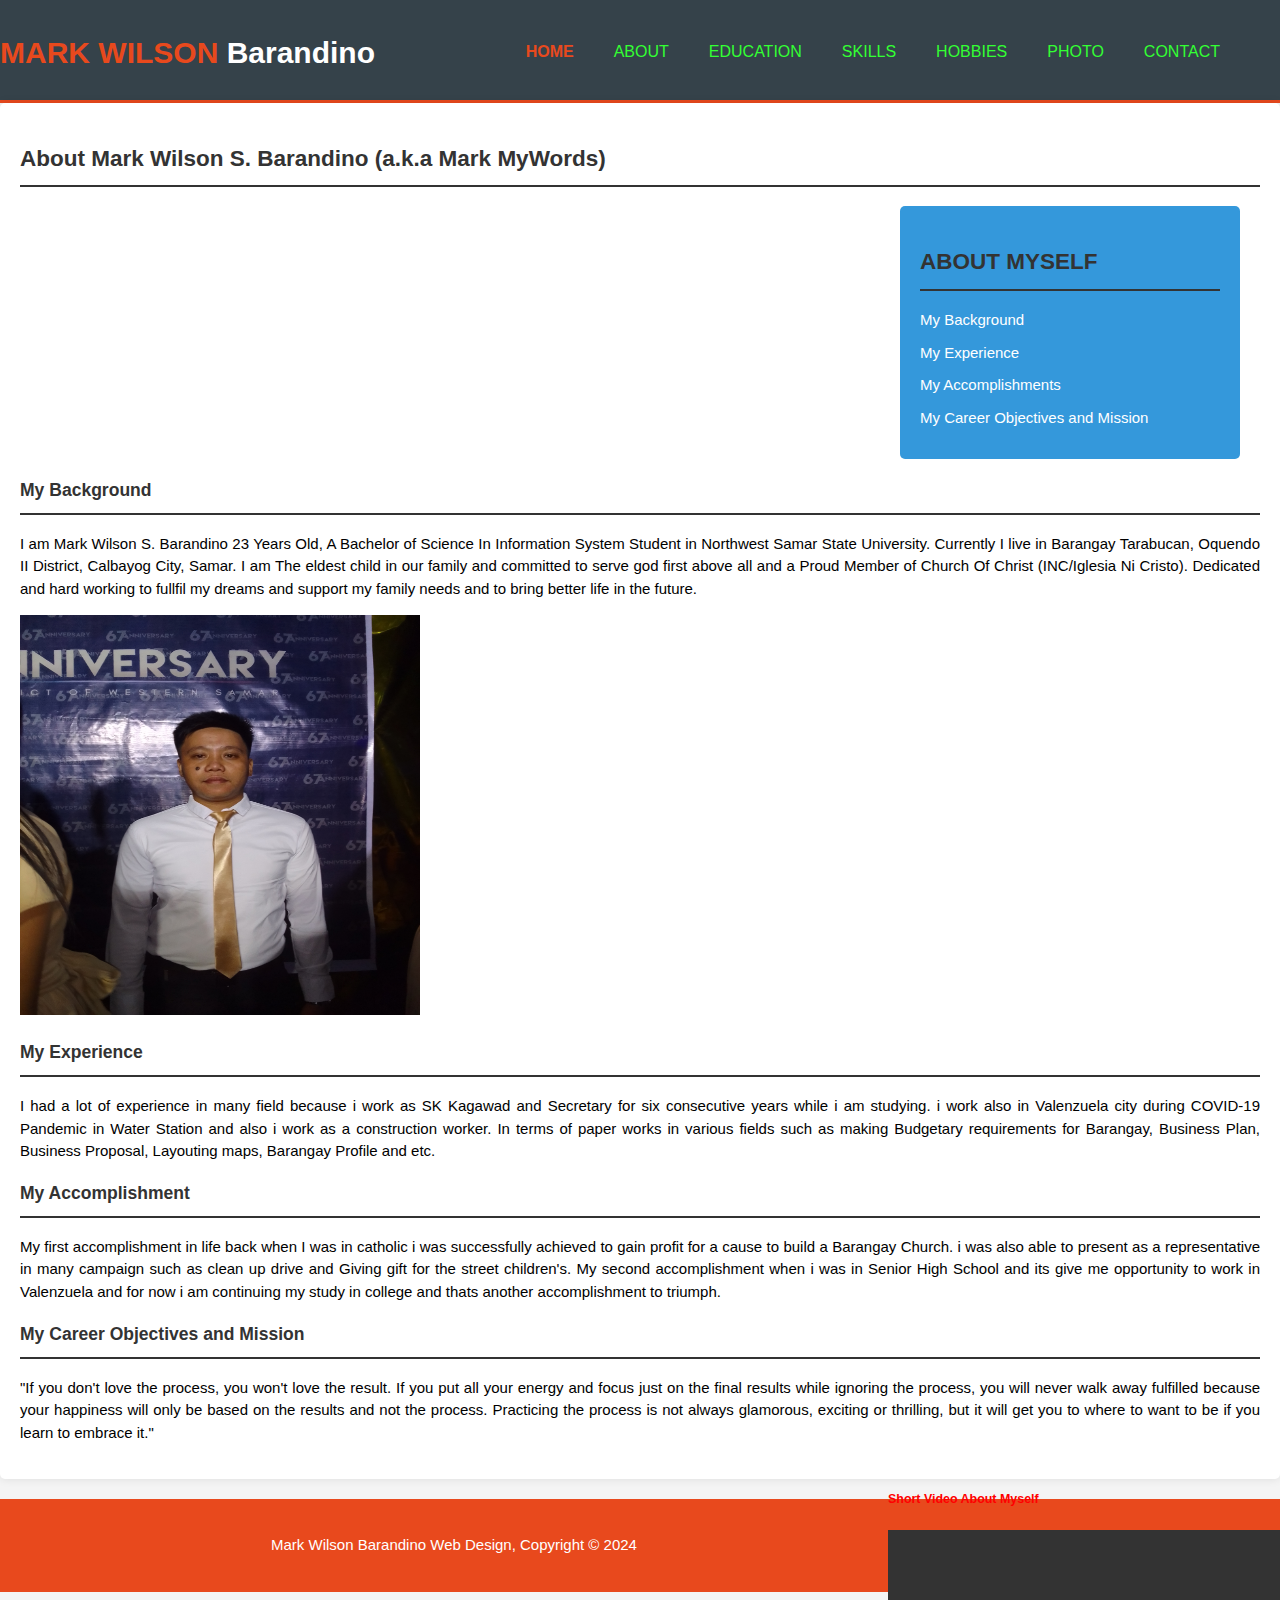
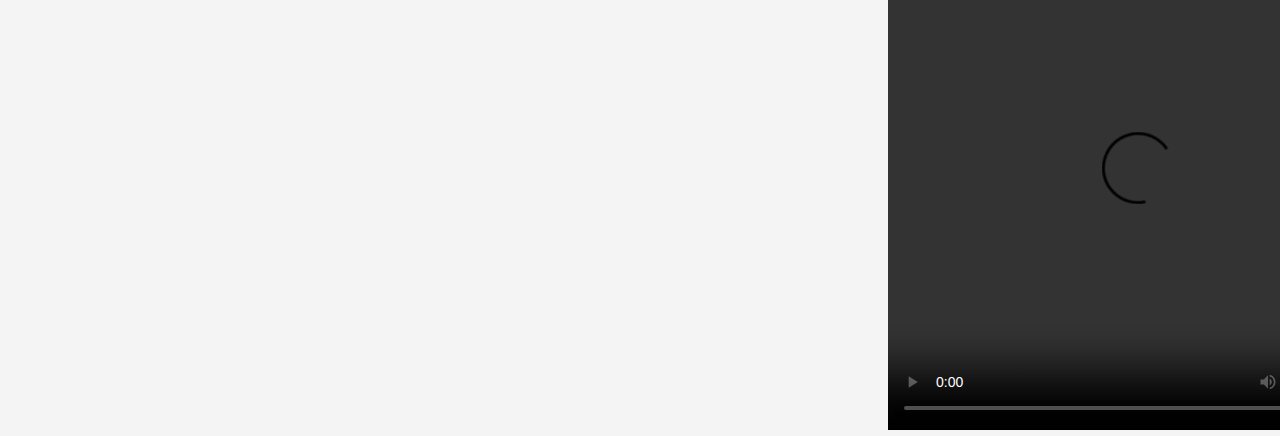
==== about.html @ a9ec9c43 "Update about.html" ====
<!DOCTYPE html>
<html>
  <head>
    <meta charset="utf-8">
    <meta name="viewport" content="width=device-width, initial-scale=0.5">
	  <meta name="keywords" content="Mb">
  	<meta name="author" content="mark">
    <title>Welcome About</title>
    <link rel="stylesheet" href="style.css">
    <link rel="icon" href="/storage/emulated/0/DCIM/A website/formalko.jpg">
  </head>
  <body>
    <header>
      <div class="container">
        <div id="branding">
          <h1><span class="highlight">MARK WILSON</span> Barandino</h1>
        </div>
       
       
       <nav>
          <ul>
            <li class="current"><a href="index.html">Home</a></li>
            <li><a href="about.html">About</a></li>
           <li><a
href="education.html">Education</a></li>
            <li><a
href="skills.html">Skills </a></li>
            <li><a
href="hobbies.html">Hobbies</a></li>
            <li><a
href="picture.html">Photo</a></li> 
<li><a
href="contact.html">Contact</a></li>
            <li><a

        </ul>
        </nav>
         
      </div>
    </header>
    
<style>
    /* CSS Styles */
    .containers {
      display: flex;
      justify-content: right;
      align-items: flex-start;
    }
    .sidebar {
      width: 300px;
      background-color: #3498db;
      color: #fff;
      padding: 20px;
      border-radius: 5px;
      margin-right: 20px;
    }
    .news {
      flex: 1;
      background-color: #fff;
      padding: 20px;
      border-radius: 5px;
      box-shadow: 0 0 10px rgba(0, 0, 0, 0.1);
    }
    h2 {
      color: #333;
      border-bottom: 2px solid #333;
      padding-bottom: 10px;
    }
    ul {
      list-style-type: none;
      padding: 0;
    }
    li {
      margin-bottom: 10px;
    }
  </style>
  
  
         <div class="news">
           
             <h2>About Mark Wilson S. Barandino (a.k.a Mark MyWords)</h2>
    
    <div class="containers">
    <div class="sidebar">
      <h2>ABOUT MYSELF</h2>
      <ul>
        <li>My Background</li>
        <li>My Experience</li>
        <li>My Accomplishments</li>
        <li>My Career Objectives and Mission</li>
        </ul>
        </div>
        </div>
        
      <div>
        <h3>My Background</h3>
        <p style="text-align: justify;">I am Mark Wilson S. Barandino 23 Years Old, A Bachelor of Science In Information System Student in Northwest Samar State University. Currently I live in Barangay Tarabucan, Oquendo II District, Calbayog City, Samar. I am The eldest child in our family and committed to serve god first above all and a Proud Member of Church Of Christ (INC/Iglesia Ni Cristo). Dedicated and hard working to fullfil my dreams and support my family needs and to bring better life in the future.
        </p>
        <img src="FormalAboutMe.jpg" class="zoom" alt="Zoomable Image" width="400" height ="400">
      </div>
      <div>
        <h3>My Experience</h3>
        <p style="text-align: justify;">
I had a lot of experience in many field because i work as SK Kagawad and Secretary for six consecutive years while i am studying. i work also in Valenzuela city during COVID-19 Pandemic in Water Station and also i work as a construction worker. In terms of paper works in various fields such as making Budgetary requirements for Barangay, Business Plan, Business Proposal, Layouting maps, Barangay Profile and etc. 
 </p>
      </div>
      <div>
        <h3>My Accomplishment</h3>
       <p style="text-align: justify;">
<p style="text-align: justify;"> My first accomplishment in life back when I was in catholic i was successfully achieved to gain profit for a cause to build a Barangay Church.
i was also able to present as a representative in many campaign such as clean up drive and Giving gift for the street children's. My second accomplishment when i was in Senior High School and its give me opportunity to work in Valenzuela and for now i am continuing my study in college and thats another accomplishment to triumph.
    
          </p>     
      </div>
      
      <div>
        <h3>My Career Objectives and Mission</h3>
       <p style="text-align: justify;">"If you don't love the process, you won't love the result. If you put all your energy and focus just on the final results while ignoring the process, you will never walk away fulfilled because your happiness will only be based on the results and not the process. Practicing the process is not always glamorous, exciting or thrilling, but it will get you to where to want to be if you learn to embrace it." 
            </p>
      </div>

        <aside id="sidebar">
            
             <p>
           <h5 style="color: Red;">Short Video About Myself</h5>
       <video src="MyShortIntro.mp4" width="500" height="500" controls>
Video supported       
       </p>
          </div>
        </aside>
      </div>
    </section>


     <footer>
      <p>Mark Wilson Barandino Web Design, Copyright &copy; 2024</p>
    </footer>      
          
    </form>
      </div>
    </section>
     <br></br>
          <br></br>
    </footer>
     
    
    </html>
---- style.css ----
/* For mobile view */
body {
    font-family: Arial, sans-serif;
    padding: 20px;
}

/* For desktop view */
@media (min-width: 768px) {
    body {
        padding: 50px;
    }
}


body{
  font: 15px/1.5 Arial, Helvetica,sans-serif;
  padding:0;
  margin:0;
  background-color:#f4f4f4;
}

  #video-container {
    position: Absolute;
    top: 0;
    left: 0;
    width: 100%;
    height: 100%;
    overflow: hidden;
    z-index: -1;
  }
  #video {
    position: absolute;
    top: 20%;
    left: 20%;
    transform: translate(-50%, -50%);
    min-width: 100%;
    min-height: 100%;
    width: auto;
    height: auto;
    z-index: -1;
  }


/* Global */


ul{
  margin:0;
  padding:0;
}

.button_1{
  height:38px;
  background:#e8491d;
  border:0;
  padding-left: 20px;
  padding-right:20px;
  color:#ffffff;
}


.dark{
  padding:15px;
  background:#35424a;
  color:#ffffff;
  margin-top:10px;
  margin-bottom:10px;
}

/* Header **/
header{
  background:#35424a;
  color:#ffffff;
  padding-top:30px;
  min-height:70px;
  border-bottom:#e8491d 3px solid;
}

header a{
  color:#33FF33;
  text-decoration:none;
  text-transform: uppercase;
  font-size:16px;
}

header li{
  float:left;
  display:inline;
  padding: 0 20px 0 20px;
}

header #branding{
  float:left;
}

header #branding h1{
  margin:0;
}

header nav{
  float:right;
  margin-top:10px;
}

header .highlight, header .current a{
  color:#e8491d;
  font-weight:bold;
}

header a:hover{
  color:#cccccc;
  font-weight:bold;
}

/* Showcase */
#showcase{
  min-height:400px;
  background:hidden;
  background-position: center;
  background-size: cover;
  text-align:center;
  color:#FF9933;
}


#showcase
   
    {
      color: white;
      text-shadow: 1px 1px 2px black, 0 0 25px blue, 0 0 5px darkblue;
    }
    
    
   

#showcase h1{
  margin-top:100px;
  font-size:55px;
  margin-bottom:10px;
 
}

#showcase p{
  font-size:20px;
  
}



/* Newsletter */
#newsletter{
  padding:15px;
  color:#e8491d;
  background:#35424a
}

#newsletter h1{
  float:left;
  color:#blue;
}

#newsletter form {
  float:right;
  margin-top:15px;
}

#newsletter input[type="email"]{
  padding:4px;
  height:25px;
  width:250px;
}

/* Boxes */
#boxes{
  margin-top:20px;
}

#boxes .box{
  float:left;
  text-align: center;
  width:30%;
  padding:10px;
}

#boxes .box img{
  width:90px;
}

/* Sidebar */
aside#sidebar{
  float:right;
  width:30%;
  margin-top:10px;
}

aside#sidebar .quote input, aside#sidebar .quote textarea{
  width:90%;
  padding:5px;
}

/* Main-col */
article#main-col{
  float:left;
  width:65%;
}

/* Services */
ul#services li{
  list-style: none;
  padding:20px;
  border: #cccccc solid 1px;
  margin-bottom:5px;
  background:#e6e6e6;
}

footer{
  padding:20px;
  margin-top:20px;
  color:#ffffff;
  background-color:#e8491d;
  text-align: center;
}

/* Media Queries */
@media(max-width: 768px){
  header #branding,
  header nav,
  header nav li,
  #newsletter h1,
  #newsletter form,
  #boxes .box,
  article#main-col,
  aside#sidebar{
    float:none;
    text-align:center;
    width:100%;
  }

  header{
    padding-bottom:20px;
  }

  #showcase h1{
    margin-top:40px;
  }

  #newsletter button, .quote button{
    display:block;
    width:100%;
  }

  #newsletter form input[type="email"], .quote input, .quote textarea{
    width:100%;
    margin-bottom:5px;

  }
  
  
}
  
  /* Styling for the overlay */
  .overlay {
    position: fixed;
    top: 0;
    left: 0;
    width: 100%;
    height: 100%;
    background-color: rgba(0, 0, 0, 0.5); /* semi-transparent black */
    display: flex;
    justify-content: center;
    align-items: center;
    z-index: 9999;
  }

  /* Styling for the popup */
  .popup {
    background-color: #ff33;
    padding: 20px;
    border-radius: 10px;
    box-shadow: 0 0 10px rgba(0, 0, 0, 0.3);
    text-align: center;
  }
  
  
  .zoom {
    transition: transform .2s;
  }

  .zoom:hover {
    transform: scale(1.5);
  }
  
  
  
    .loader {
    position: relative;
    width: 100px;
    height: 100px;
    margin: 0 auto;
  }
  
 
  .loader {
    border: 16px solid #f3f3f3; /* Light grey */
    border-top: 16px solid #3498db; /* Blue */
    border-radius: 50%;
    width: 120px;
    height: 120px;
    animation: spin 2s linear infinite;
    margin: auto;
    position: absolute;
    top: 0; bottom: 0; left: 0; right: 0;
  }

  @keyframes spin {
    0% { transform: rotate(0deg); }
    100% { transform: rotate(360deg); }
  }
 
 
 
 
     .tooltip {
      position: relative;
      display: inline-block;
      cursor: pointer;
    }
    .tooltip .tooltiptext {
      visibility: hidden;
      width: 200px;
      background-color: #333;
      color: #fff;
      text-align: center;
      border-radius: 6px;
      padding: 5px;
      position: absolute;
      z-index: 1;
      bottom: 125%;
      left: 50%;
      margin-left: -100px;
      opacity: 0;
      transition: opacity 0.3s;
    }
    .tooltip:hover .tooltiptext {
      visibility: visible;
      opacity: 1;
    }
    .skills {
      margin-top: 20px;
    }
    .skill {
      margin-bottom: 10px;
    }
    .skill span {
      display: inline-block;
      width: 100px;
      background-color: #ff6633;
      text-align: Right;
      padding: 5px;
      border-radius: 5px;
      margin-right: 10px;
    }
    .skill .bar {
      display: inline-block;
      width: 200px;
      background-color: #333;
      border-radius: 5px;
      position: relative;
    }
    .skill .bar .progress {
      background-color: #4CAF50;
      height: 20px;
      border-radius: 5px;
      position: absolute;
      top: 0;
      left: 0;
      width: 0;
      transition: width 1s ease-in-out;
    }
    
    
    
    
     .skills {
      max-width: 600px;
      margin: 0 auto;
      background-color: #fff;
      padding: 20px;
      border-radius: 5px;
      box-shadow: 0 0 10px rgba(0, 0, 0, 0.1);
    }
    h3 {
      color: #333;
      border-bottom: 2px solid #333;
      padding-bottom: 10px;
    }
    ul {
      list-style-type: none;
      padding: 0;
    }
    li {
      margin-bottom: 10px;
    }
    .highlight {
      font-weight: bold;
      color: #3498db; /* Highlight color */
    }
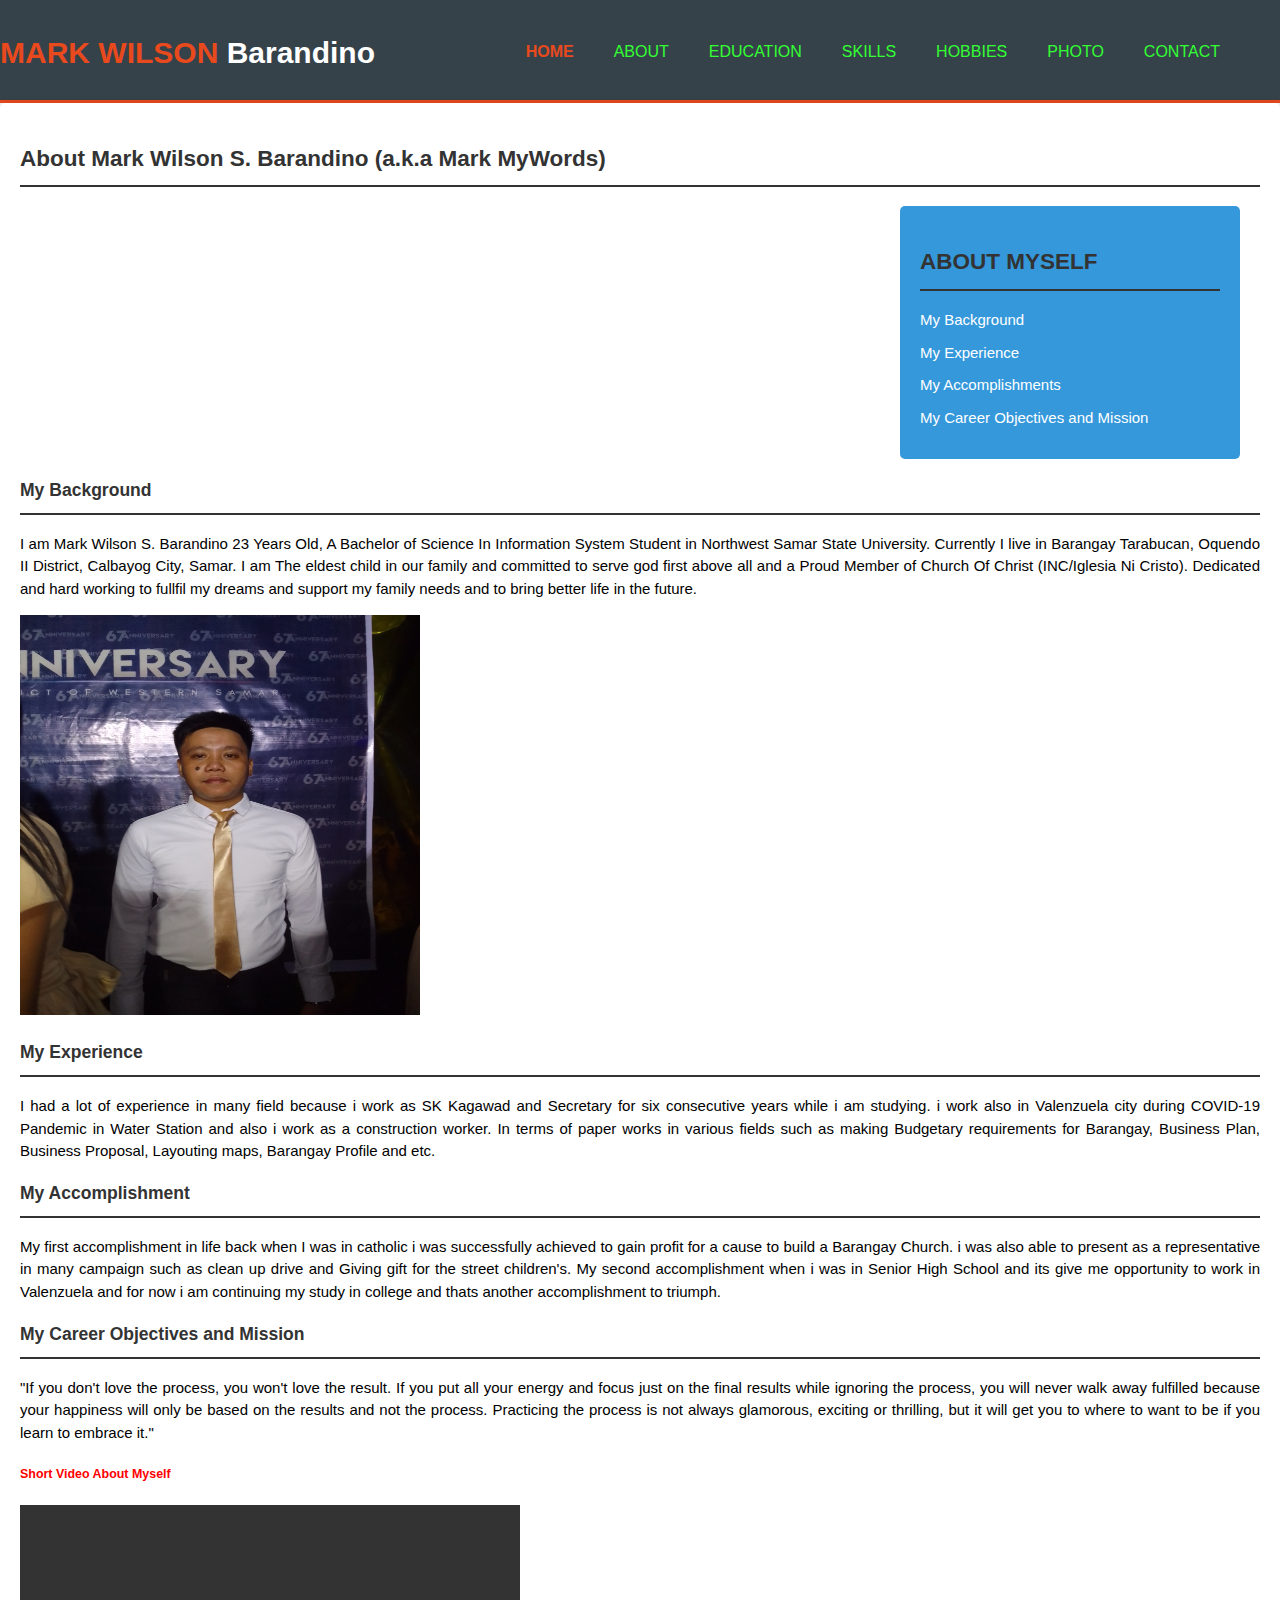
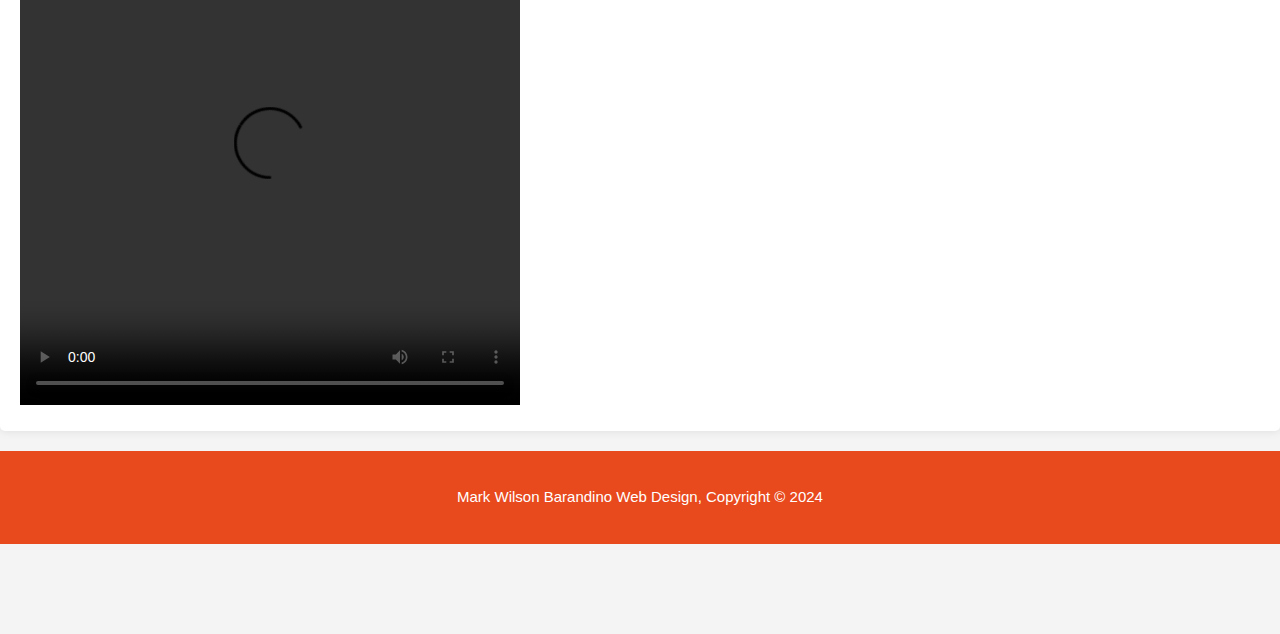
==== commit 3cac27e2: "Update about.html" ====
--- a/about.html
+++ b/about.html
@@ -119,15 +119,14 @@
             </p>
       </div>
 
-        <aside id="sidebar">
-            
-             <p>
+
+            <div>
            <h5 style="color: Red;">Short Video About Myself</h5>
        <video src="MyShortIntro.mp4" width="500" height="500" controls>
 Video supported       
-       </p>
-          </div>
-        </aside>
+       </div>
+
+
       </div>
     </section>
 
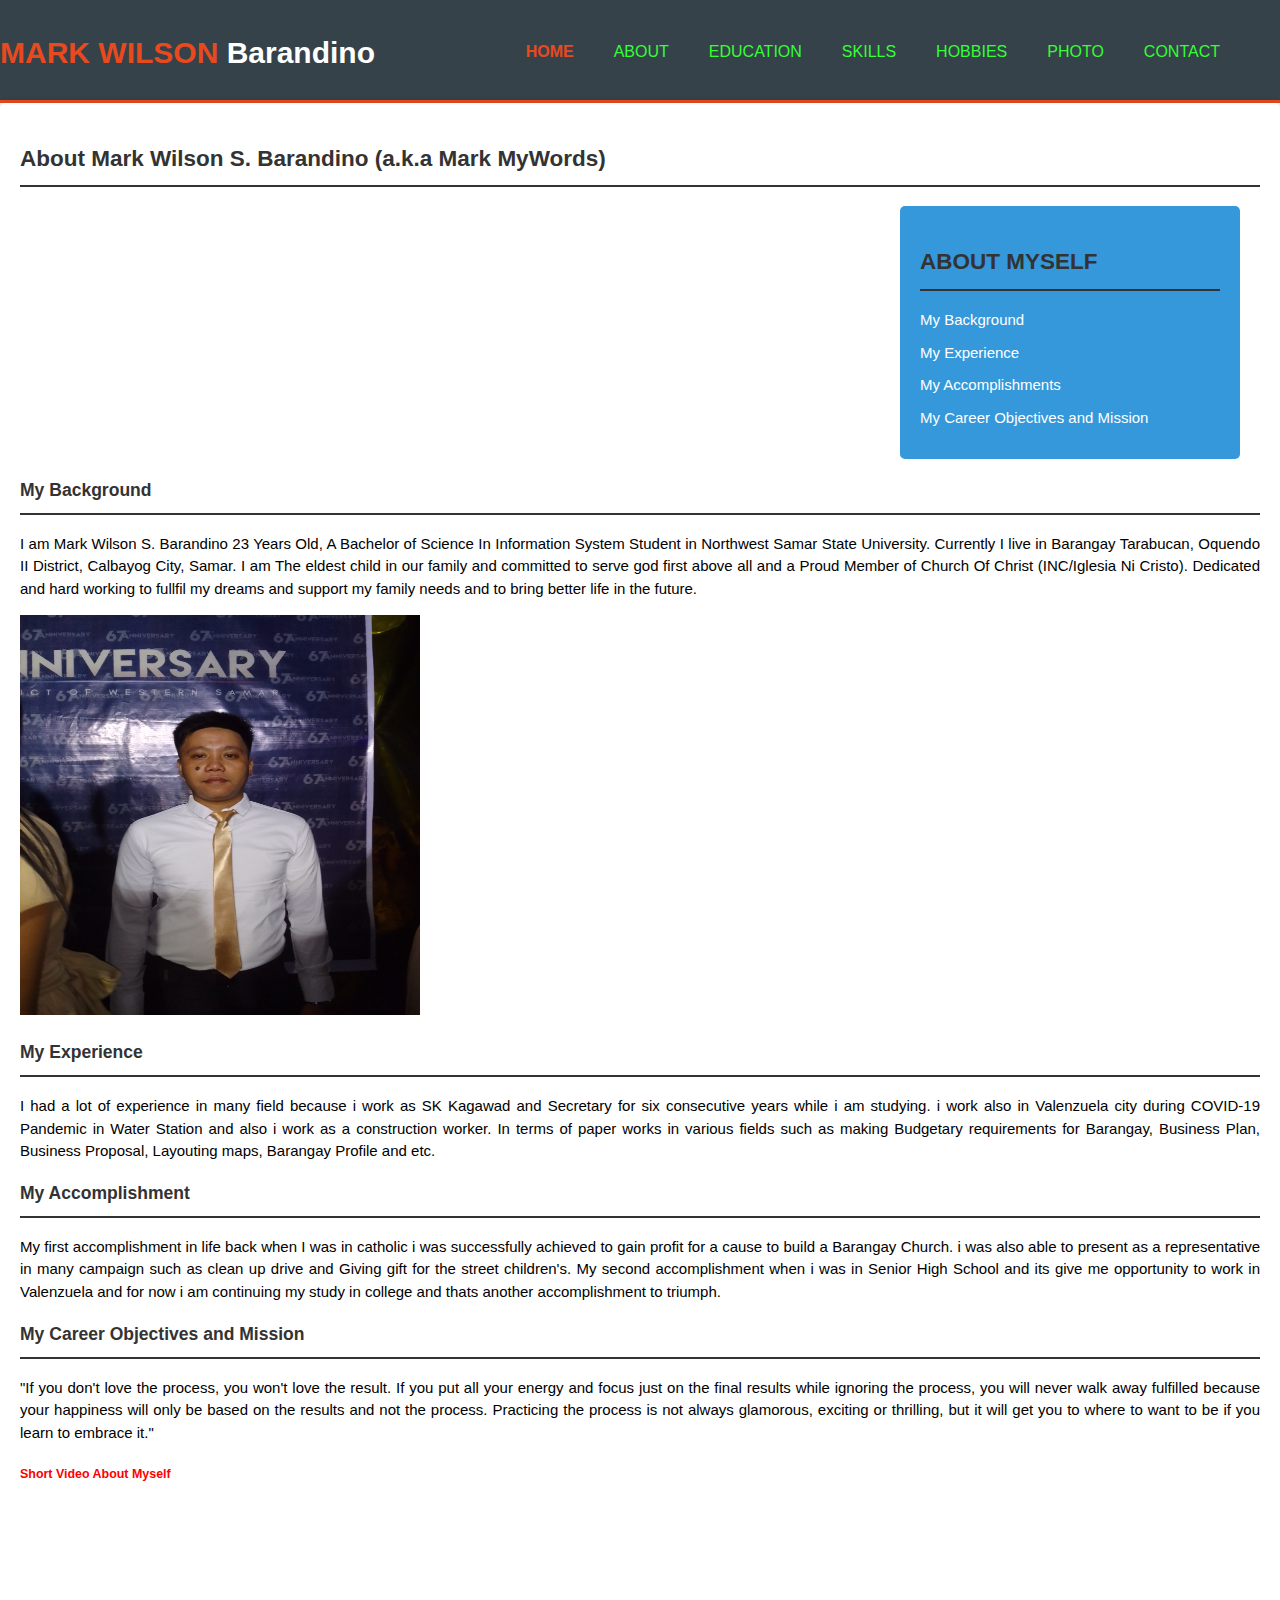
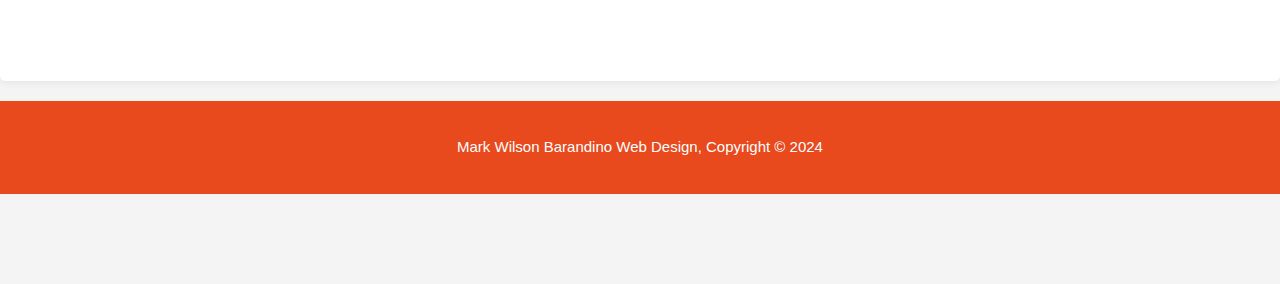
==== commit edac7c23: "Update about.html" ====
--- a/about.html
+++ b/about.html
@@ -122,8 +122,9 @@
 
             <div>
            <h5 style="color: Red;">Short Video About Myself</h5>
-       <video src="MyShortIntro.mp4" width="500" height="500" controls>
-Video supported       
+     <video AutoPlay>  <video src="MyShortIntro.mp4" width="500" height="500" controls>
+Video supported    
+     </video>
        </div>
 
 
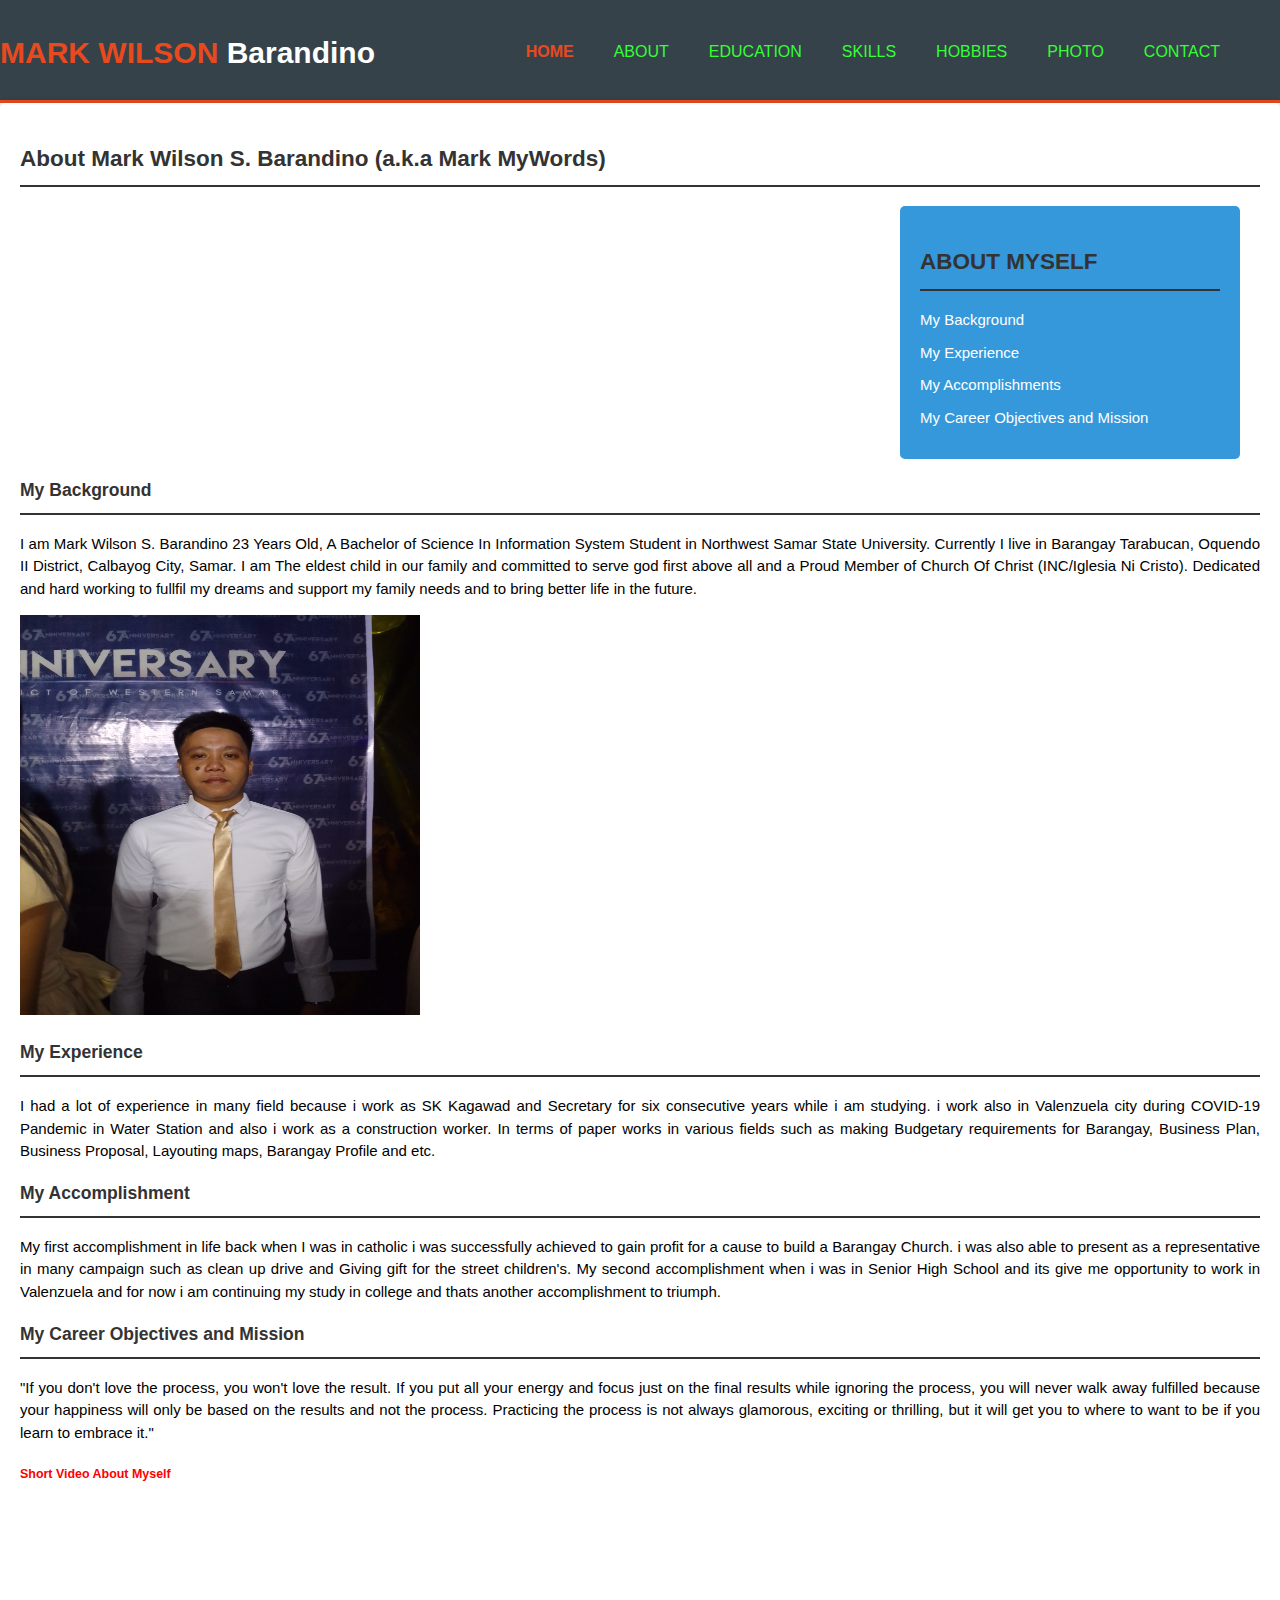
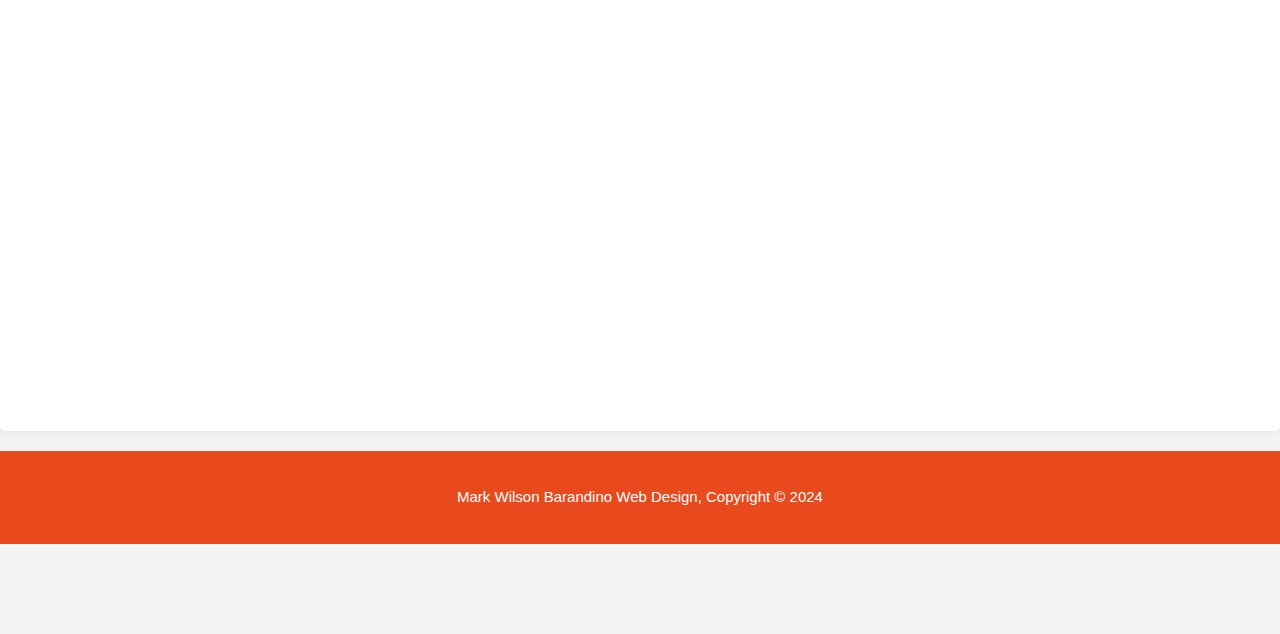
==== commit 0dfe24b3: "Update about.html" ====
--- a/about.html
+++ b/about.html
@@ -122,9 +122,10 @@
 
             <div>
            <h5 style="color: Red;">Short Video About Myself</h5>
-     <video AutoPlay>  <video src="MyShortIntro.mp4" width="500" height="500" controls>
-Video supported    
-     </video>
+      
+	     <video src="MyShortIntro.mp4"  width="500" height="500">
+Video supported autoplay     
+     
        </div>
 
 
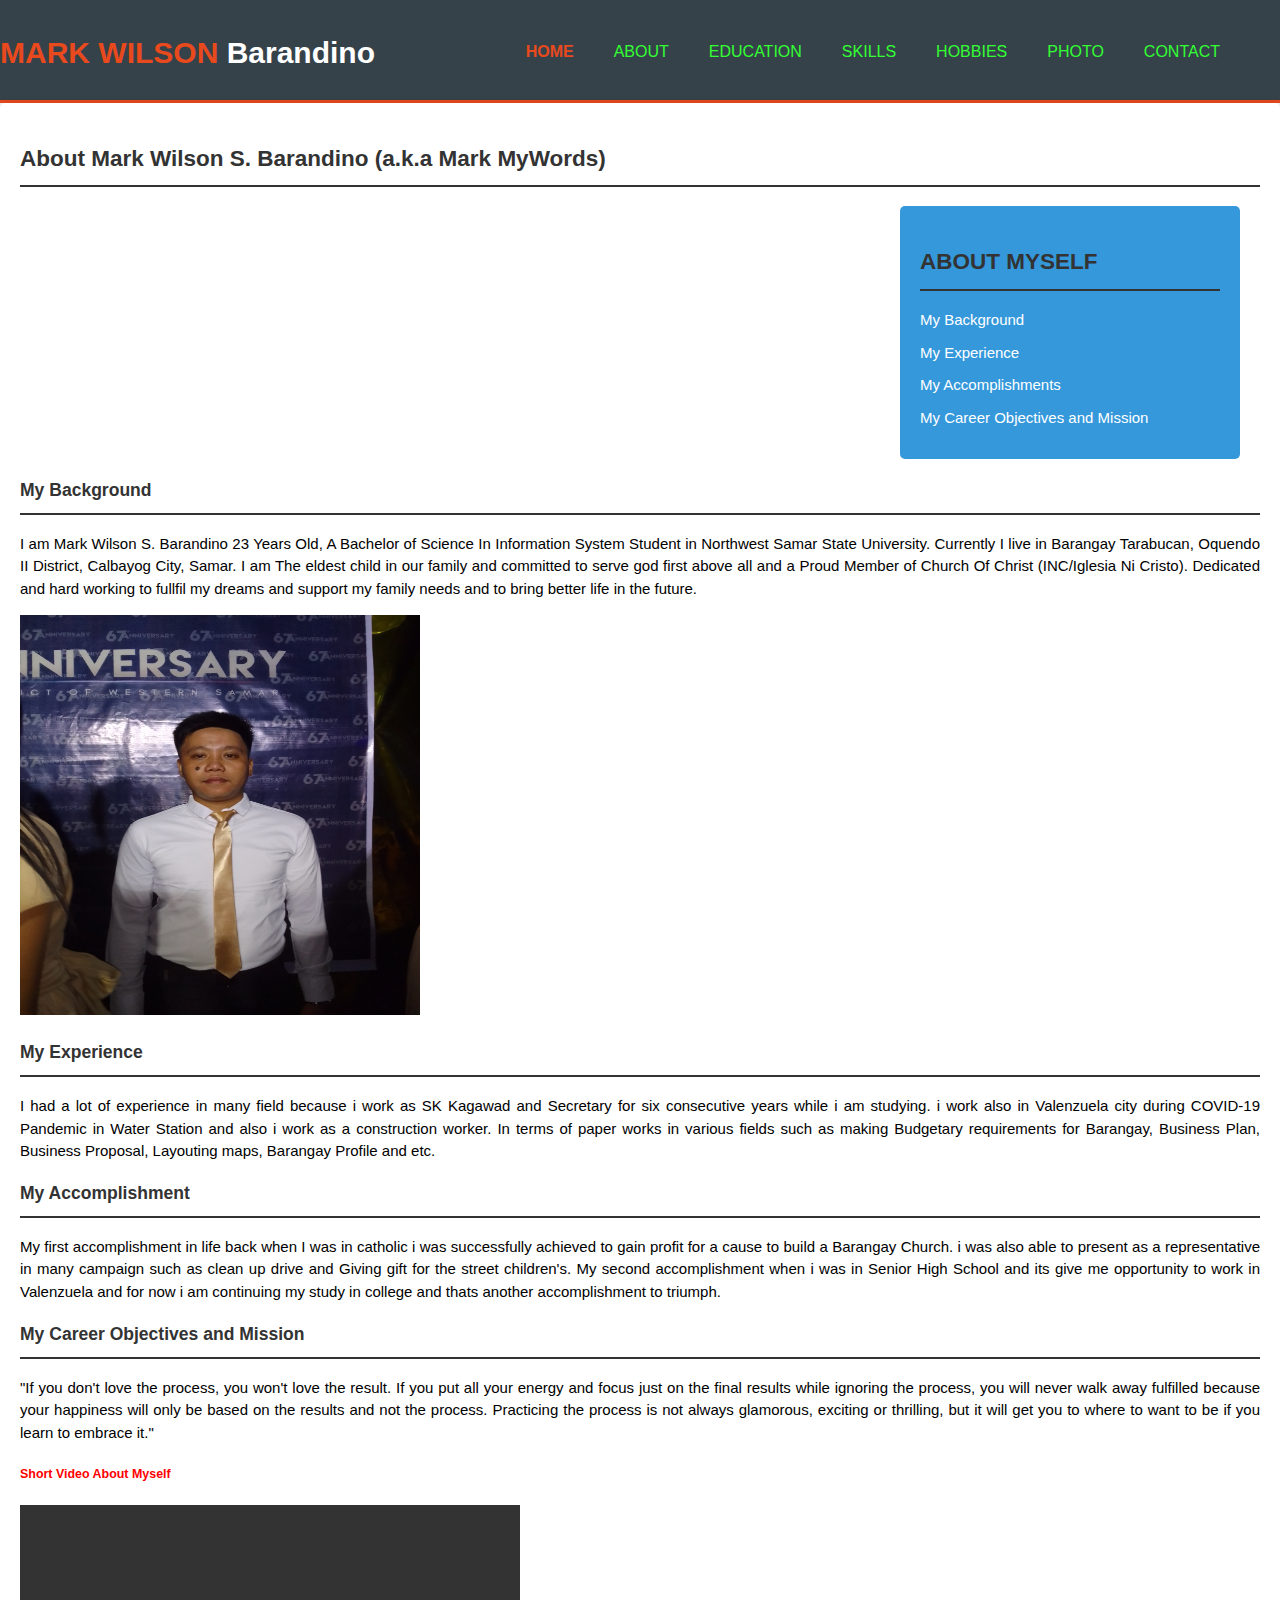
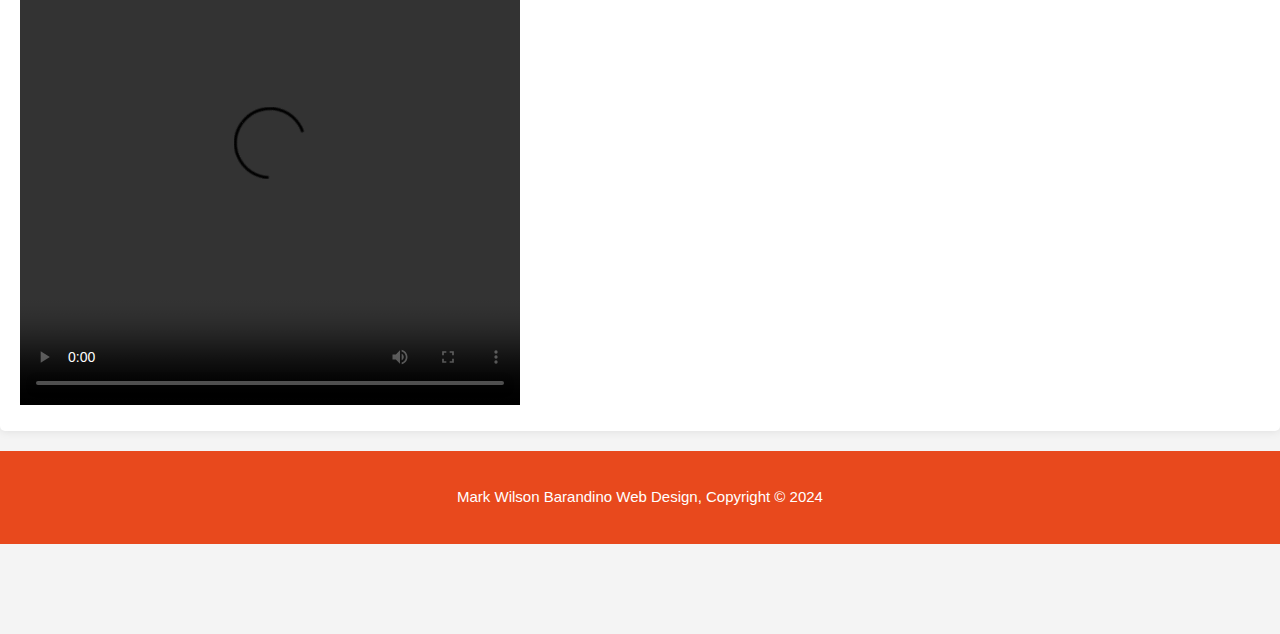
==== commit c7389651: "Update about.html" ====
--- a/about.html
+++ b/about.html
@@ -123,7 +123,7 @@
             <div>
            <h5 style="color: Red;">Short Video About Myself</h5>
       
-	     <video src="MyShortIntro.mp4"  width="500" height="500">
+	     <video src="MyShortIntro.mp4"  width="500" height="500" controls>
 Video supported autoplay     
      
        </div>
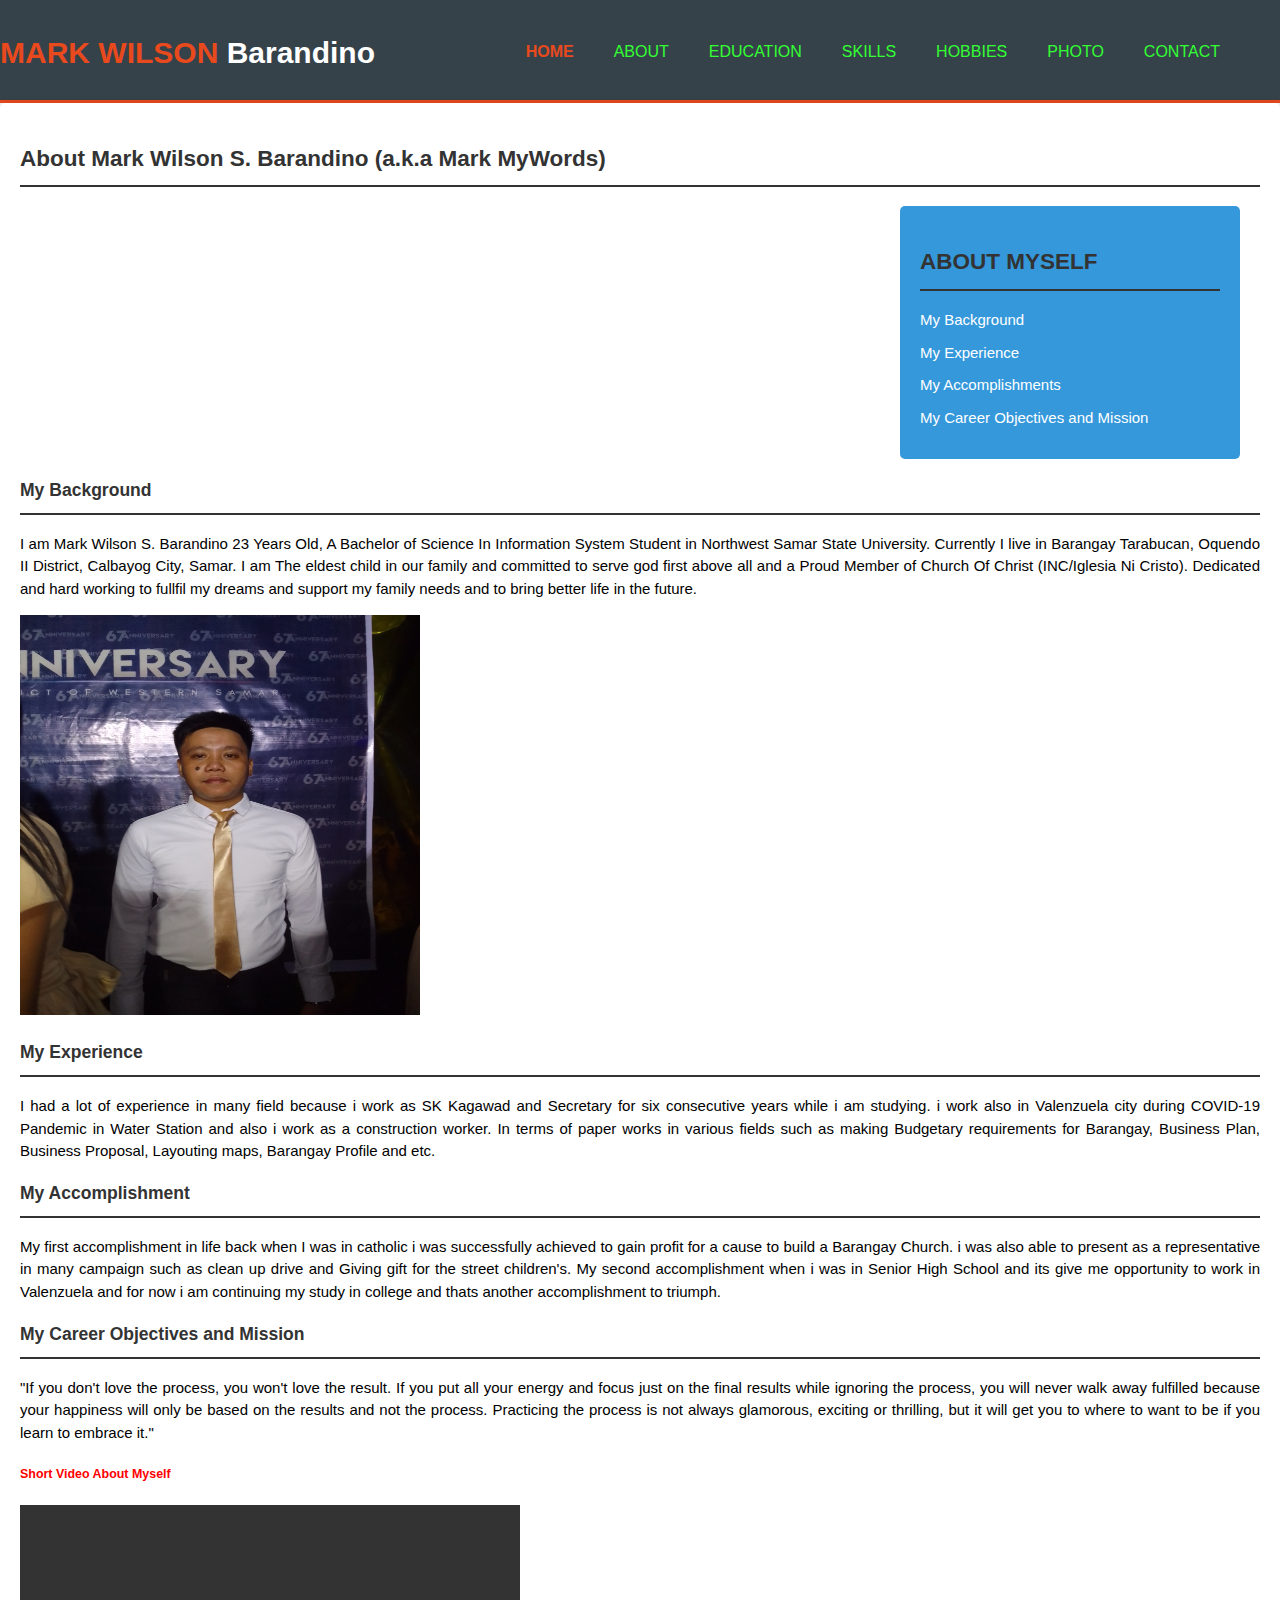
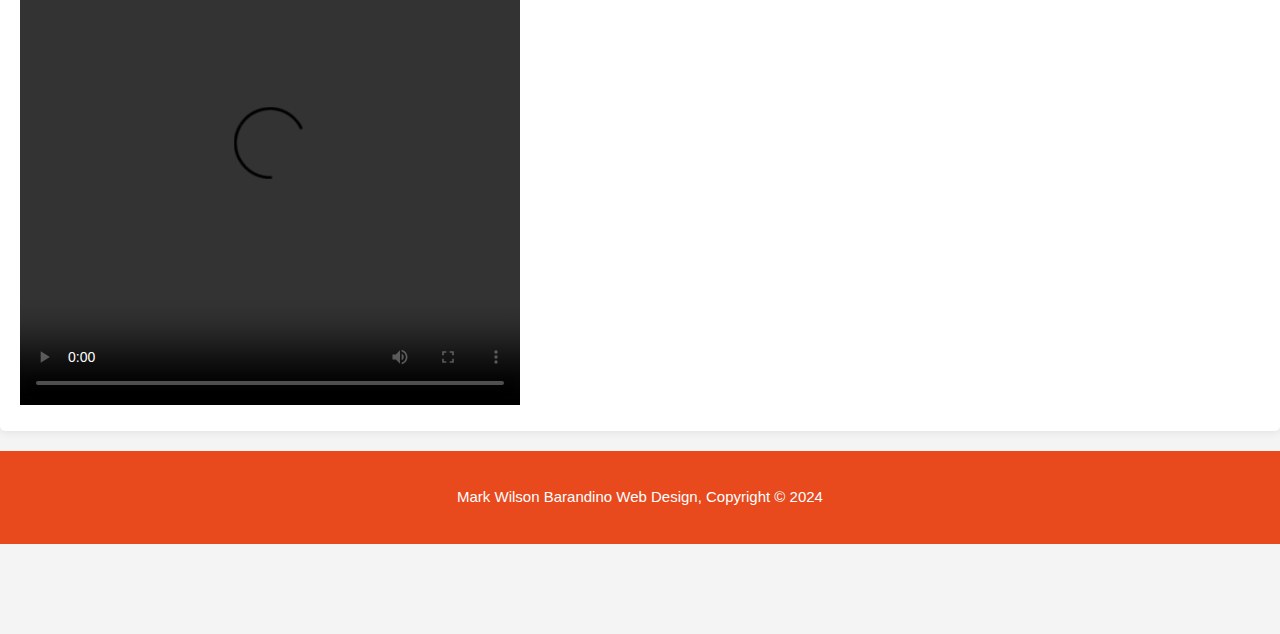
==== commit 9370e2fa: "Update about.html" ====
--- a/about.html
+++ b/about.html
@@ -6,8 +6,7 @@
 	  <meta name="keywords" content="Mb">
   	<meta name="author" content="mark">
     <title>Welcome About</title>
-    <link rel="stylesheet" href="style.css">
-    <link rel="icon" href="/storage/emulated/0/DCIM/A website/formalko.jpg">
+    <link rel="stylesheet" href="style.css"   <link rel="icon" href="/storage/emulated/0/DCIM/A website/formalko.jpg">
   </head>
   <body>
     <header>
